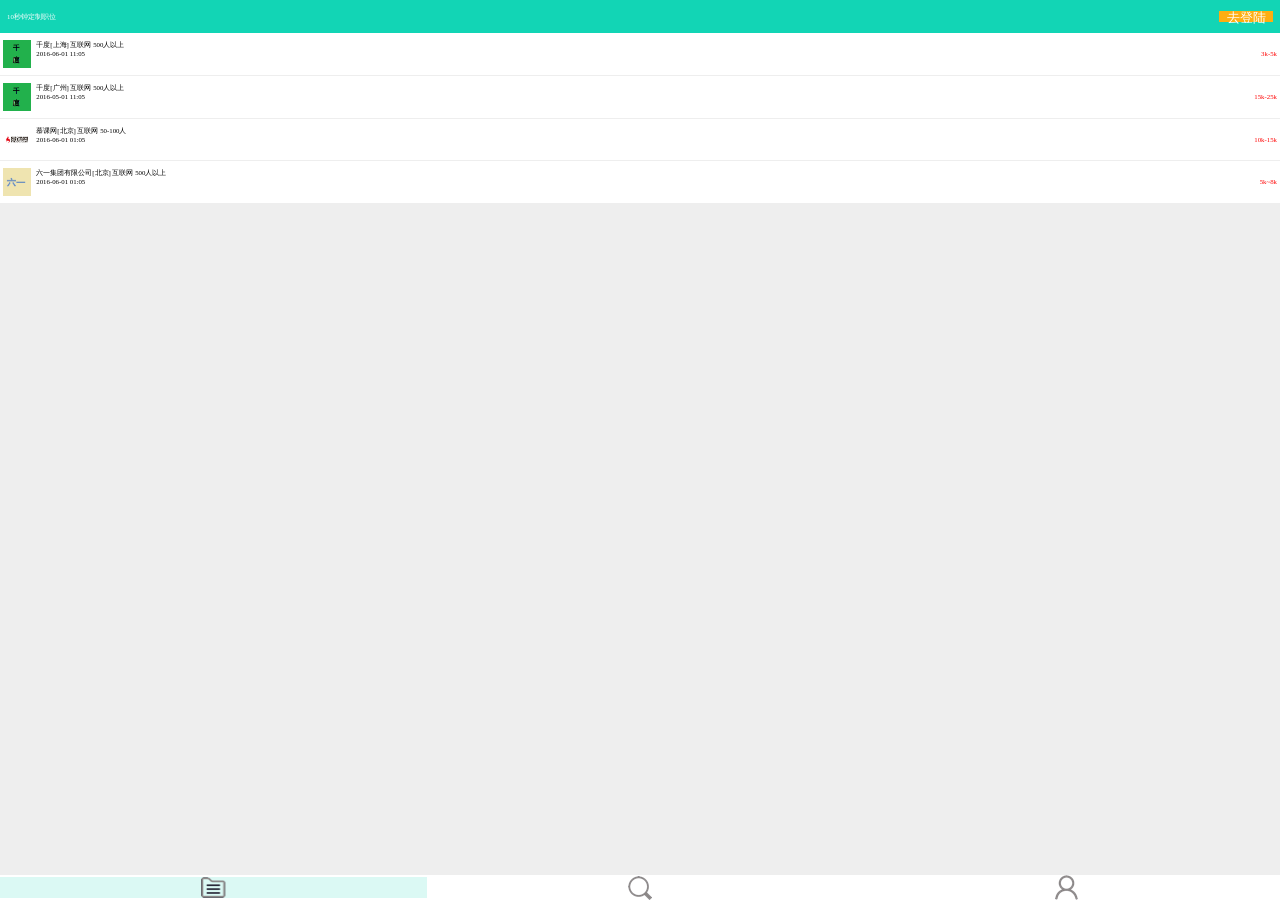
==== index.html @ 438d38b0 "首页和搜索页" ====
<!doctype html>
<html lang="en" ng-app="app">
<head>
    <meta charset="UTF-8">
    <meta name="viewport"
          content="width=device-width, user-scalable=no, initial-scale=1.0, maximum-scale=1.0, minimum-scale=1.0">
    <meta http-equiv="X-UA-Compatible" content="ie=edge">
    <link href="style/index.css" rel="stylesheet">
    <title>Document</title>
</head>
<body>
<div ui-view></div>
</body>
<script src="frame/angular.js"></script>
<script src="frame/angular-ui-router.js"></script>
<script src="js/app.js"></script>
<script src="js/config-router.js"></script>
<script src="frame/angular-cookie.js"></script>
<script src="js/service/ui-load.js"></script>
<script src="frame/ocLazyLoad.js"></script>
<script src="js/config.js"></script>
<script src="js/service/cache.js"></script>
</html>
---- style/index.css ----
.head {
  background-color: #12d5b5;
  height: 1.06666667rem;
  line-height: 1.06666667rem;
  padding: 8px 7px;
}
.head .text {
  color: #fff;
}
.head .custom {
  height: 0.74666667rem;
  line-height: 0.74666667rem;
  background-color: #feae11;
  border: 1px dashed #feae11;
  color: #fff;
  margin-top: 0.16rem;
  padding-left: 0.4rem;
  padding-right: 0.4rem;
}
.head .back-btn {
  font-size: 20px;
  width: 1rem;
  left: 0;
}
.foot {
  bottom: 0;
  left: 0;
  right: 0;
  font-size: 0;
}
.foot li {
  font-size: 0.42666667rem;
  line-height: 1.06666667rem;
  width: 33.33%;
  color: #9f9e9d;
}
.foot li.select {
  background-color: #dbf9f4;
  color: #01c2a3;
}
.foot .icon-document {
  background-image: url(../image/document.png);
  width: 25px;
  height: 21px;
}
.foot .icon-search {
  background-image: url(../image/search.png);
  width: 24px;
  height: 24px;
}
.foot .icon-my {
  background-image: url(../image/my.png);
  width: 23px;
  height: 25px;
}
.position-list .item {
  padding: 7px 3px;
  border-bottom: 1px solid #eee;
}
.position-list .item .logo {
  width: 1.73333333rem;
  height: 1.73333333rem;
  margin-right: 0.34666667rem;
}
.position-list .item:last-child {
  border-bottom: 0;
}
.position-list .item .icon {
  background-repeat: no-repeat;
  width: 0.8rem;
  height: 0.74666667rem;
  top: 14px;
  right: 12px;
  background-size: 30px 28px;
}
.position-list .item .icon.star {
  background-image: url(../image/star.png);
}
.position-list .item .icon.star-active {
  background-image: url(../image/star-active.png);
}
.position-info {
  border-bottom: 1px solid #ccc;
  padding: 26px 10px 18px 10px;
}
.position-info .ml {
  margin-left: 20px;
}
.position-info img {
  right: 24px;
  top: 40px;
}
.company-info {
  padding: 10px 15px 10px 0px;
  line-height: 2.13333333rem;
}
.company-info img {
  width: 1.6rem;
  height: 1.6rem;
}
.company-info p {
  font-size: 0.37333333rem;
  line-height: 0.74666667rem;
}
.position-class {
  background-color: #fff;
  border-top: 1px solid #d4d4d4;
  padding: 13px 9px 5px 9px;
}
.position-class h5 {
  margin: 0 0 35px 0;
}
.position-class button {
  background-color: #def8f5;
  border-radius: 20px;
  padding: 10px 23px;
  margin-right: 11px;
}
.position-class button.active {
  background-color: #12d5b5;
  color: #fff;
}
.position-class ul {
  border-top: 1px solid #d4d4d4;
  margin: 5px 0 0 0;
  padding: 0;
}
.position-class ul li {
  font-size: 0.37333333rem;
  line-height: 0.74666667rem;
  list-style: none;
}
.position-class ul li span {
  color: red;
  right: 10px;
  top: 20px;
}
.tab {
  background-color: #eee;
  font-size: 0;
  margin-top: 40px;
}
.tab li {
  font-size: 0.37333333rem;
  width: 33.3333%;
  height: 1.06666667rem;
  line-height: 1.06666667rem;
  border-bottom: 2px solid #eee;
}
.tab li.active {
  border-bottom: 2px solid #12d5b5;
}
.sheet {
  position: absolute;
  left: 0;
  right: 0;
  bottom: 0;
  top: 0;
  background-color: rgba(0, 0, 0, 0.2);
  z-index: 3;
}
.sheet .wrap {
  position: absolute;
  left: 8px;
  right: 8px;
  bottom: 8px;
  z-index: 4;
}
.sheet .wrap li,
.sheet .wrap button {
  background-color: #f1f2f3;
  color: #1063e5;
  font-size: 0.42666667rem;
  height: 1.33333333rem;
  line-height: 1.33333333rem;
  width: 100%;
}
.sheet .wrap button {
  border-radius: 5px;
  margin-top: 8px;
}
.sheet .wrap ul {
  border-radius: 5px;
  overflow: scroll;
  max-height: 500px;
}
.sheet .wrap ul li {
  list-style: none;
  border-bottom: 1px solid #d4d4d4;
}
.search-bar {
  background-color: #12d5b5;
  position: absolute;
  top: 0;
  left: 0;
  right: 0;
  height: 1.06666667rem;
  line-height: 1.06666667rem;
}
.search-bar img {
  transform: scale(0.6);
}
.search-bar input {
  border: 0;
  background-color: #eee;
  border-radius: 60px;
  outline-width: 0;
  padding-left: 0.53333333rem;
}
.search-bar button {
  background-color: #12d5b5;
}
.search-bar button:first-child {
  color: #fff;
}
.search-bar button:last-child {
  color: #9f9e9d;
}
.login {
  background-image: url(../image/background.png);
  background-repeat: no-repeat;
  background-size: 100% 100%;
  position: fixed;
  left: 0;
  right: 0;
  top: 0;
  bottom: 0;
}
.login form {
  margin-top: 6.93333333rem;
}
.login form .ng-invalid + span {
  position: absolute;
  color: red;
  right: 0;
  height: 100%;
  text-align: right;
  font-size: 12px;
}
.login form .ng-invalid + span p {
  margin: 0;
}
.login form .form-line {
  margin-left: auto;
  margin-right: auto;
  box-sizing: content-box;
  font-size: 0;
  width: 8rem;
  height: 1.06666667rem;
  line-height: 1.06666667rem;
  color: #fff;
}
.login form .form-line:first-child {
  border-bottom: 1px solid #fff;
}
.login form .form-line .icon {
  background-color: rgba(0, 0, 0, 0.4);
  background-position: 13px 5px;
  height: 100%;
  background-repeat: no-repeat;
  width: 1.46666667rem;
}
.login form .form-line .account {
  background-image: url(../image/account.png);
}
.login form .form-line .lock {
  background-image: url(../image/lock.png);
}
.login form .form-line input {
  border-width: 0;
  background-color: rgba(0, 0, 0, 0.2);
  outline-width: 0;
  height: 100%;
  box-sizing: border-box;
  color: #fff;
  width: 6.53333333rem;
  font-size: 0.37333333rem;
  padding-left: 0.8rem;
}
.login form .form-line input::-webkit-input-placeholder {
  color: #fff;
}
.login form button {
  width: 8rem;
  height: 0.93333333rem;
  font-size: 22px;
  font-weight: bold;
}
.login form button.login-btn {
  margin-top: 75px;
  background-color: #12d5b5;
  color: #fff;
}
.login form button.register-btn {
  margin-top: 20px;
  background-color: rgba(18, 213, 181, 0.2);
  color: #12d5b5;
  border: 1px solid #12d5b5;
}
.register {
  background-image: url(../image/background.png);
  background-repeat: no-repeat;
  background-size: 100% 100%;
  position: fixed;
  left: 0;
  right: 0;
  top: 0;
  bottom: 0;
}
.register form {
  margin-top: 1.46666667rem;
}
.register form .ng-invalid + span {
  position: absolute;
  color: red;
  right: 0;
  height: 100%;
  text-align: right;
  font-size: 12px;
}
.register form .form-line {
  margin-left: auto;
  margin-right: auto;
  box-sizing: content-box;
  font-size: 0;
  width: 8rem;
  height: 1.06666667rem;
  line-height: 1.06666667rem;
  color: #fff;
}
.register form .form-line:first-child {
  border-bottom: 1px solid #fff;
}
.register form .form-line span.icon {
  background-color: rgba(0, 0, 0, 0.4);
  background-position: 20px 10px;
  height: 100%;
  background-repeat: no-repeat;
  width: 1.46666667rem;
}
.register form .form-line .account {
  background-image: url(../image/account.png);
}
.register form .form-line .lock {
  background-image: url(../image/lock.png);
}
.register form .form-line input {
  border-width: 0;
  background-color: rgba(0, 0, 0, 0.2);
  outline-width: 0;
  height: 100%;
  box-sizing: border-box;
  color: #fff;
  width: 6.53333333rem;
  font-size: 0.37333333rem;
  padding-left: 0.8rem;
}
.register form .form-line input::-webkit-input-placeholder {
  color: #fff;
}
.register form .message-wrap {
  margin-top: 1.06666667rem;
  width: 8rem;
  margin-left: auto;
  margin-right: auto;
}
.register form .message-wrap .message-box {
  border-width: 0;
  background-color: rgba(0, 0, 0, 0.2);
  color: #fff;
  outline-width: 0;
  box-sizing: border-box;
  width: 5.06666667rem;
  height: 1.06666667rem;
  font-size: 0.37333333rem;
  padding-left: 0.8rem;
}
.register form .message-wrap .message-box::-webkit-input-placeholder {
  color: #fff;
}
.register form .message-wrap .message {
  font-size: 0.37333333rem;
  color: #12d5b5;
  border: 1px solid #12d5b5;
  padding: 0 5px;
  margin-top: 20px;
}
.register form .message-wrap .message.disabled {
  color: #d4d4d4;
  border-color: #d4d4d4;
}
.register form button {
  width: 8rem;
  height: 0.93333333rem;
  font-size: 22px;
  font-weight: bold;
}
.register form button.login-btn {
  margin-top: 60px;
  background-color: #12d5b5;
  color: #fff;
}
.register form button.register-btn {
  margin-top: 20px;
  background-color: rgba(18, 213, 181, 0.2);
  color: #12d5b5;
  border: 1px solid #12d5b5;
}
.me img {
  margin-top: 1.6rem;
  margin-left: auto;
  margin-right: auto;
}
.me .name {
  margin-top: 0.66666667rem;
}
.me .login-btn {
  background-color: #12d5b5;
  color: #fff;
  font-size: 0.42666667rem;
  width: 9.06666667rem;
  height: 1.06666667rem;
  margin-top: 8rem;
}
.me .btns {
  margin-top: 1.06666667rem;
}
.me .btns button {
  background-color: #12d5b5;
  color: #fff;
  font-size: 0.42666667rem;
  width: 4rem;
  height: 2.53333333rem;
  margin-left: 12px;
  margin-right: 12px;
}
.me .btns button.logout {
  background-color: red;
  width: 9.06666667rem;
  height: 1.06666667rem;
  margin-top: 0.53333333rem;
}
.bottom-btn {
  font-family: 'microsoft yahei';
  position: absolute;
  bottom: 0;
  left: 0;
  right: 0;
  width: 100%;
  height: 1.2rem;
  background-color: #12d5b5;
  text-align: center;
}
.position-desc {
  margin-top: 10px;
}
.position-desc h5 {
  font-size: 0.42666667rem;
  border-bottom: 1px solid #ccc;
  margin-top: 0;
  padding-left: 10px;
  height: 1.06666667rem;
  line-height: 1.06666667rem;
}
.position-desc pre {
  margin: 12px;
  display: inline-block;
}
.bg-w {
  background: #fff;
}
.c-w {
  color: #fff;
}
.c-r {
  color: red;
}
.f-l {
  float: left;
}
.f-r {
  float: right;
}
.clear:after {
  content: "";
  display: block;
  clear: both;
}
.d-ib {
  display: inline-block;
}
.d-b {
  display: block;
}
.p-a {
  position: absolute;
}
.p-r {
  position: relative;
}
.ta-l {
  text-align: left;
}
.ta-r {
  text-align: right;
}
.ta-c {
  text-align: center;
}
.va-t {
  vertical-align: top;
}
.va-m {
  vertical-align: middle;
}
.va-b {
  vertical-align: bottom;
}
.ng-enter {
  transition: 0.5s linear all;
  opacity: 0;
  padding: 1px;
}
/* The finishing CSS styles for the enter animation */
.ng-enter-active {
  opacity: 1;
}
* {
  margin: 0;
  padding: 0;
}
ul {
  list-style: none;
}
html,
body {
  width: 100%;
  height: 100%;
  overflow: hidden;
}
body {
  background-color: #eee;
  font-size: 0.42666667rem;
  font-family: microsoft yahei, cursive;
  position: relative;
}
button {
  border-width: 0;
  outline-width: 0;
}
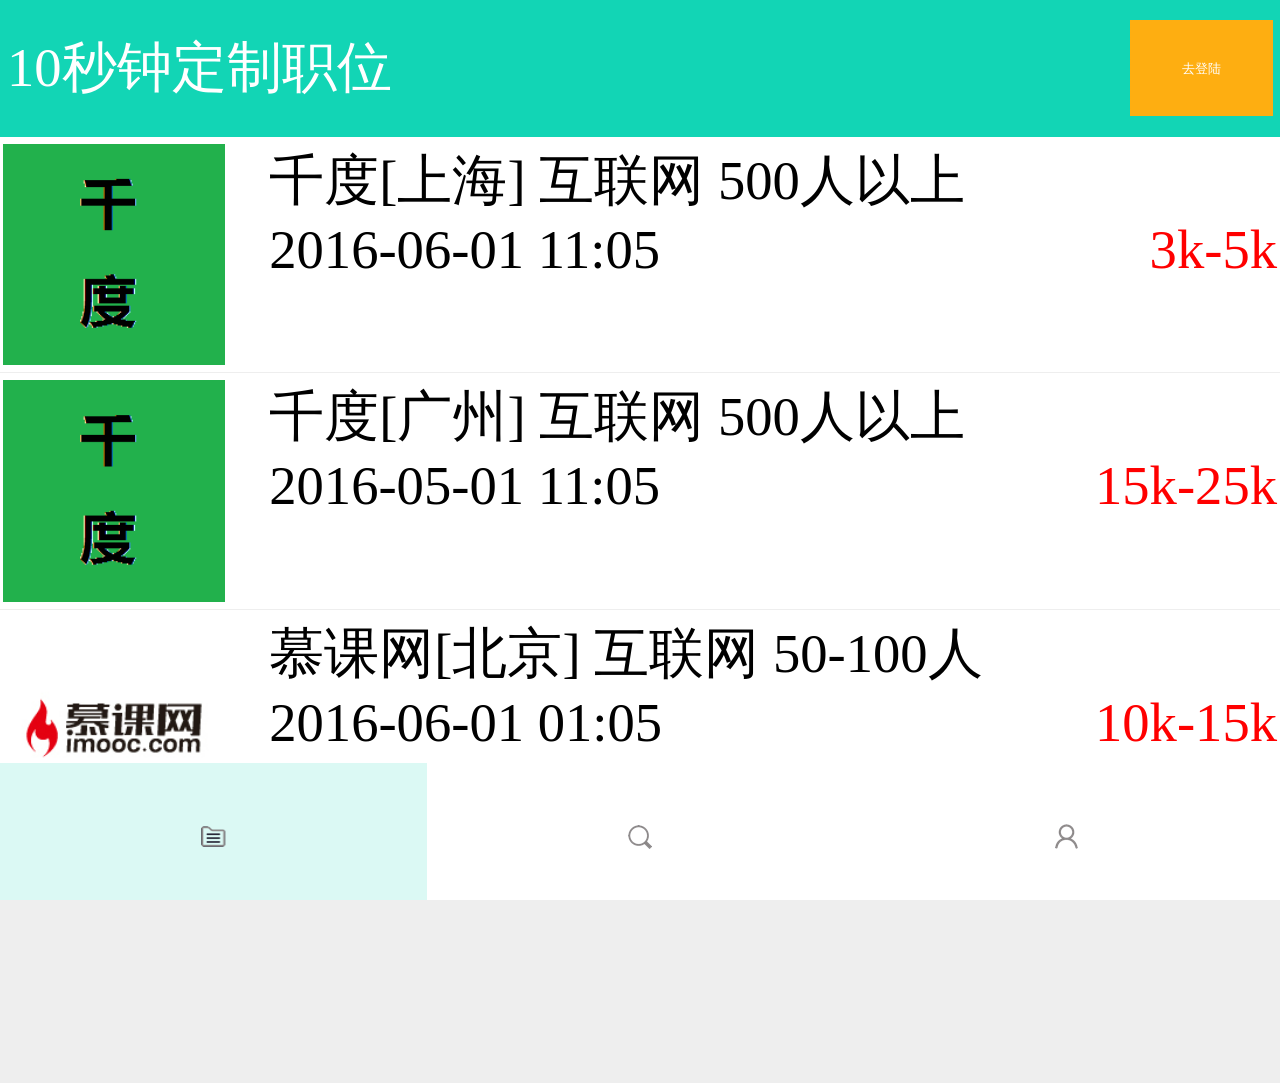
==== commit 430e8bde: "拉勾第一版" ====
--- a/index.html
+++ b/index.html
@@ -10,14 +10,24 @@
 </head>
 <body>
 <div ui-view></div>
+<script type="text/javascript">
+    document.getElementsByTagName('html')[0].style.fontSize=window.screen.width/10+'px'
+</script>
+
 </body>
 <script src="frame/angular.js"></script>
 <script src="frame/angular-ui-router.js"></script>
 <script src="js/app.js"></script>
 <script src="js/config-router.js"></script>
 <script src="frame/angular-cookie.js"></script>
+<script src="frame/angular-validation.js"></script>
 <script src="js/service/ui-load.js"></script>
 <script src="frame/ocLazyLoad.js"></script>
 <script src="js/config.js"></script>
+<!--全局变量的文件-->
+<script src="js/config/dict.js"></script>
+<!--过滤器-->
+<script src="js/filter/filterByObj.js"></script>
 <script src="js/service/cache.js"></script>
+<script src="js/config/validation.js"></script>
 </html>
--- a/style/index.css
+++ b/style/index.css
@@ -2,7 +2,7 @@
   background-color: #12d5b5;
   height: 1.06666667rem;
   line-height: 1.06666667rem;
-  padding: 8px 7px;
+  padding: 0 7px;
 }
 .head .text {
   color: #fff;
@@ -290,6 +290,7 @@
   margin-top: 75px;
   background-color: #12d5b5;
   color: #fff;
+
 }
 .login form button.register-btn {
   margin-top: 20px;
@@ -419,8 +420,8 @@
   color: #fff;
   font-size: 0.42666667rem;
   width: 9.06666667rem;
-  height: 1.06666667rem;
   margin-top: 8rem;
+  padding: 1rem;
 }
 .me .btns {
   margin-top: 1.06666667rem;
@@ -519,7 +520,6 @@
 .ng-enter {
   transition: 0.5s linear all;
   opacity: 0;
-  padding: 1px;
 }
 /* The finishing CSS styles for the enter animation */
 .ng-enter-active {
